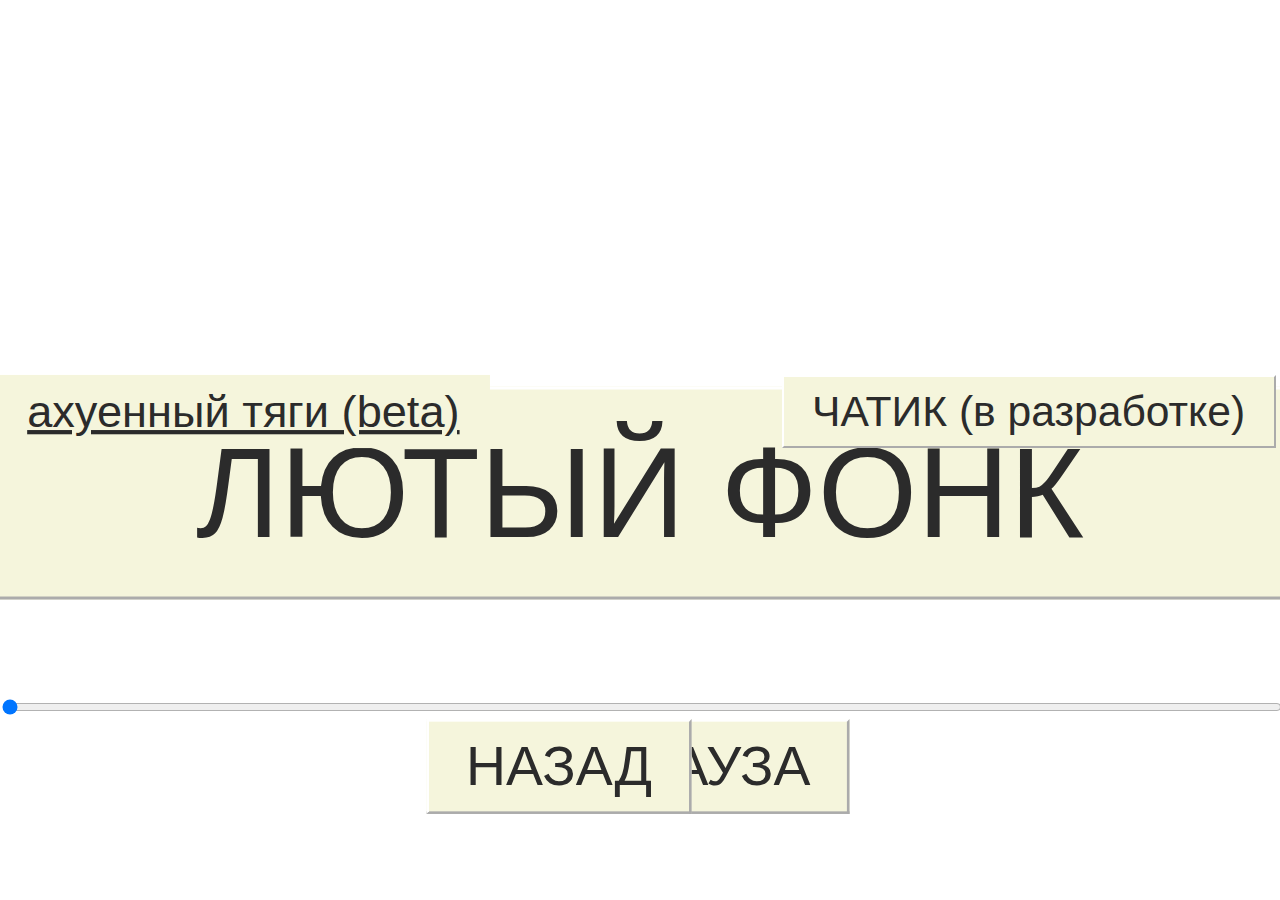
==== index.html @ 2534c26e "Update index.html" ====
<!DOCTYPE html>
<html>
<head>
<title>нейроговнище</title>
<meta charset="UTF-8">
<meta name="viewport" content="width=device-width, initial-scale=1.0">
<style>
  body {
    display: grid;
    grid-template-columns: 1fr;
    grid-template-rows: auto 1fr;
    align-items: center;
    justify-content: center;
    height: 100vh;
    margin: 0;
    background-image: url("https://github.com/olencrash/somethingneural/raw/main/%D0%91%D0%B5%D0%B7%20%D0%BD%D0%B0%D0%B7%D0%B2%D0%B0%D0%BD%D0%B8%D1%8F6_20230403032146.png");
    background-size: cover;
    background-position: center center;
    color: #ffffff;
    font-family: Arial, sans-serif;
  }

  .text-block {
    font-size: 4.44vw;
    font-weight: bold;
    text-align: center;
    margin-bottom: 2.22vh;
  }

  button {
    font-size: 6.66vw;
    background-color: #f5f5dc;
    color: #2b2b2b;
    border-color: #ffffff;
    padding: 2.22vh 4.44vw;
    transform: scale(1.5);
  }

  @media screen and (max-width: 640px) {
    body {
      grid-template-columns: 1fr;
      grid-template-rows: auto 1fr;
      padding: 2.22vh;
    }

    .text-block {
      font-size: 3.33vw;
      margin-bottom: 1.11vh;
    }

    button {
      font-size: 3.33vw;
      padding: 1.11vh 2.22vw;
      transform: scale(1.2);
    }

    .pause-button {
      font-size: 1.44vw;
      padding: 0.55vh 1.11vw;
      margin-top: 1.11vh;
      transform: scale(0.5);
    }

    #seek-bar {
      margin-top: 1.11vh;
    }
  }

  #seek-bar {
    width: 100%;
    margin-top: 5.55vh;
    position: absolute;
    left: 0;
    bottom: 20.33vh;
  }

  .pause-button {
    font-size: 3.33vw;
    background-color: #f5f5dc;
    color: #2b2b2b;
    border-color: #ffffff;
    padding: 1.11vh 2.22vw;
    position: absolute;
    left: calc(50% + 9vh);
    bottom: 10.78vh;
    transform: translateX(-50%) scale(1.3);
  }
  
  .kefteme-link {
    font-size: 3.33vw;
    background-color: #f5f5dc;
    color: #2b2b2b;
    border-color: #ffffff;
    padding: 1.11vh 2.22vw;
    position: absolute;
    left: 1.20vh;
    bottom: 50.50vh;
    transform: scale(1.06);
  }

  #tg-block {
    color: #ffffff;
    font-size: 1.11vw;
    text-align: center;
    position: absolute;
    left: 50%;
    bottom: 0.56vh;
    transform: translateX(-50%);
  }

  .back-button {
    font-size: 3.33vw;
    background-color: #f5f5dc;
    color: #2b2b2b;
    border-color: #ffffff;
    padding: 1.11vh 2.22vw;
    position: absolute;
    left: calc(50% - 9vh);
    bottom: 10.78vh;
    transform: translateX(-50%) scale(1.3);
  }

  .chat-button {
    font-size: 3.33vw;
    background-color: #f5f5dc;
    color: #2b2b2b;
    border-color: #ffffff;
    padding: 1.11vh 2.22vw;
    position: absolute;
    right: 0.50vh;
    bottom: 50.20vh;
    transform: scale(1);
  }
  
</style>
</head>
<body>
<div class="text-block">ВСЁ СДЕЛАЛА НЕЙРОСЕТЬ</div>
<button onclick="playMusic()">ЛЮТЫЙ ФОНК</button>
<audio id="music" preload="auto">
  <source src="https://ruo.morsmusic.org/load/2133629316/OMFG_-_Hello_(musmore.com).mp3" type="audio/mpeg">
</audio>
<input type="range" id="seek-bar" value="0">
<a class="kefteme-link" href="tyagi.html">ахуенный тяги (beta)</a>
<button class="pause-button" onclick="pauseMusic()">ПАУЗА</button>
<button class="back-button" onclick="goBack()">НАЗАД</button>
<button class="chat-button">ЧАТИК (в разработке)</button>
<div id="tg-block">tg: megachad88</div>
<script>
  function playMusic() {
    var music = document.getElementById("music");
    var seekBar = document.getElementById("seek-bar");

    music.play();

    music.addEventListener("timeupdate", function() {
      var duration = music.duration;
      var currentTime = music.currentTime;

      seekBar.value = currentTime / duration * 100;
    });

    seekBar.addEventListener("change", function() {
      var duration = music.duration;
      var currentTime = seekBar.value / 100 * duration;

      music.currentTime = currentTime;
    });
  }

  function pauseMusic() {
    var music = document.getElementById("music");

    music.pause();
  }

  function goBack() {
    var music = document.getElementById("music");
    music.currentTime -= 10;
  }

  document.querySelector('.chat-button').addEventListener('click', function() {
    alert('Чатик в разработке.');
  });
</script>
</body>
</html>
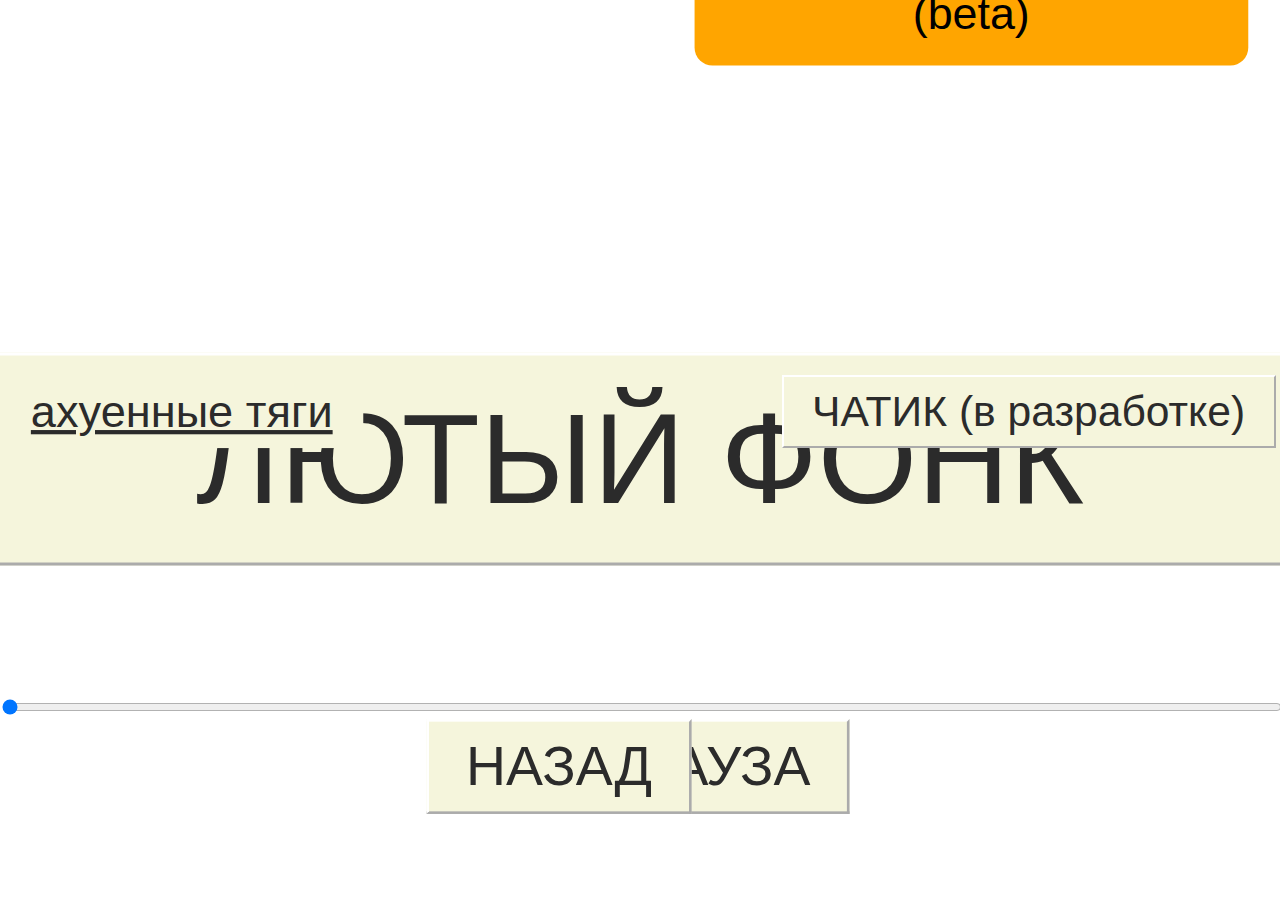
==== commit 6b5b3bd3: "Update index.html" ====
--- a/index.html
+++ b/index.html
@@ -20,6 +20,24 @@
     font-family: Arial, sans-serif;
   }
 
+.pornmode-link {
+  position: absolute;
+  left: 45%;
+  bottom: 89%;
+  display: inline-block;
+  padding: 2.94% 5.88%;
+  background-color: orange;
+  color: black;
+  text-decoration: none;
+  border: none;
+  border-radius: 2vw;
+  font-size: 5vw;
+  transform: scale(0.7);
+  width: calc(100% + 1.96%);
+  width: 50%;
+  text-align: center;
+}.
+
   .text-block {
     font-size: 4.44vw;
     font-weight: bold;
@@ -141,7 +159,8 @@
   <source src="https://ruo.morsmusic.org/load/2133629316/OMFG_-_Hello_(musmore.com).mp3" type="audio/mpeg">
 </audio>
 <input type="range" id="seek-bar" value="0">
-<a class="kefteme-link" href="tyagi.html">ахуенный тяги (beta)</a>
+<a class="kefteme-link" href="tyagi.html">ахуенные тяги</a>
+<a class="pornmode-link" href="tyagiporn.html">ПОРНО—РЕЖИМ (beta)</a>
 <button class="pause-button" onclick="pauseMusic()">ПАУЗА</button>
 <button class="back-button" onclick="goBack()">НАЗАД</button>
 <button class="chat-button">ЧАТИК (в разработке)</button>
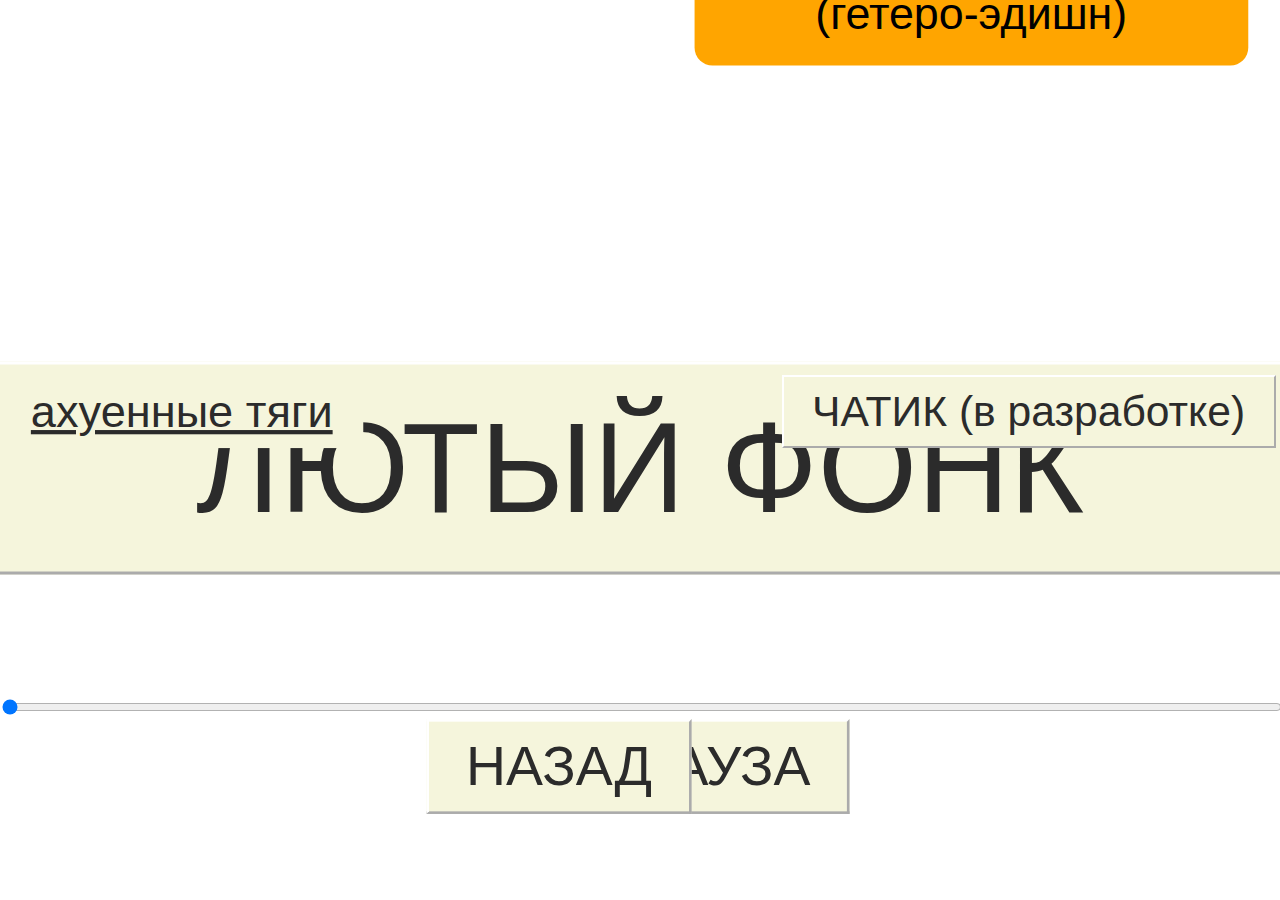
==== commit 365d9f17: "Update index.html" ====
--- a/index.html
+++ b/index.html
@@ -13,7 +13,7 @@
     justify-content: center;
     height: 100vh;
     margin: 0;
-    background-image: url("https://github.com/olencrash/somethingneural/raw/main/%D0%91%D0%B5%D0%B7%20%D0%BD%D0%B0%D0%B7%D0%B2%D0%B0%D0%BD%D0%B8%D1%8F6_20230403032146.png");
+    background-image: url("https://github.com/olencrash/somethingneural/raw/main/img/%D0%91%D0%B5%D0%B7%20%D0%BD%D0%B0%D0%B7%D0%B2%D0%B0%D0%BD%D0%B8%D1%8F6_20230403032146.png");
     background-size: cover;
     background-position: center center;
     color: #ffffff;
@@ -153,14 +153,14 @@
 </style>
 </head>
 <body>
-<div class="text-block">ВСЁ СДЕЛАЛА НЕЙРОСЕТЬ</div>
+<div class="text-block">у додика <br> своя методика</div>
 <button onclick="playMusic()">ЛЮТЫЙ ФОНК</button>
 <audio id="music" preload="auto">
   <source src="https://ruo.morsmusic.org/load/2133629316/OMFG_-_Hello_(musmore.com).mp3" type="audio/mpeg">
 </audio>
 <input type="range" id="seek-bar" value="0">
 <a class="kefteme-link" href="tyagi.html">ахуенные тяги</a>
-<a class="pornmode-link" href="tyagiporn.html">ПОРНО—РЕЖИМ (beta)</a>
+<a class="pornmode-link" href="indexporn.html">ПОРНО—РЕЖИМ <br> (гетеро-эдишн) </a>
 <button class="pause-button" onclick="pauseMusic()">ПАУЗА</button>
 <button class="back-button" onclick="goBack()">НАЗАД</button>
 <button class="chat-button">ЧАТИК (в разработке)</button>
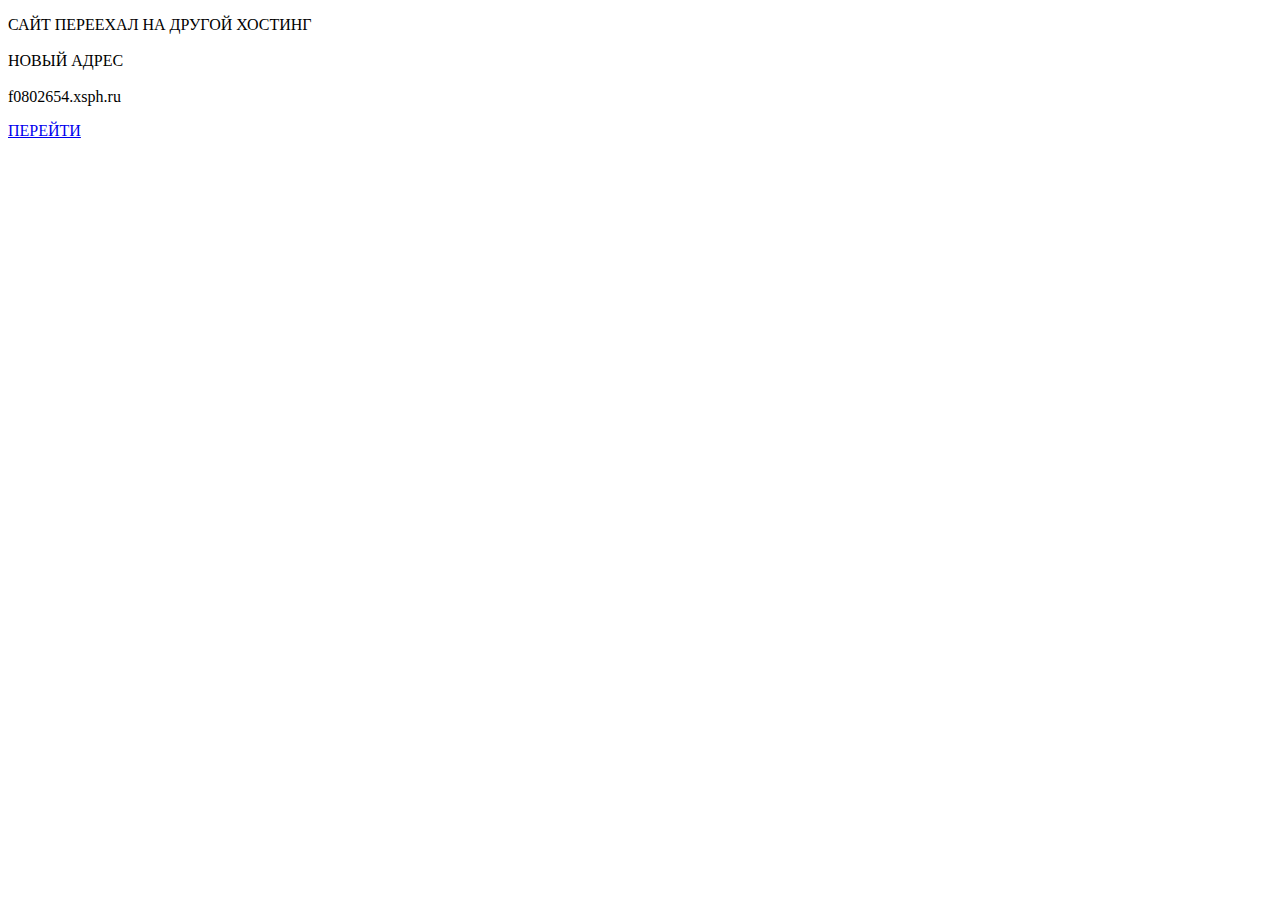
==== commit 025a3703: "Update index.html" ====
--- a/index.html
+++ b/index.html
@@ -1,206 +1,12 @@
 <!DOCTYPE html>
-<html>
+<html lang="ru">
 <head>
-<title>нейроговнище</title>
-<meta charset="UTF-8">
-<meta name="viewport" content="width=device-width, initial-scale=1.0">
-<style>
-  body {
-    display: grid;
-    grid-template-columns: 1fr;
-    grid-template-rows: auto 1fr;
-    align-items: center;
-    justify-content: center;
-    height: 100vh;
-    margin: 0;
-    background-image: url("https://github.com/olencrash/somethingneural/raw/main/img/%D0%91%D0%B5%D0%B7%20%D0%BD%D0%B0%D0%B7%D0%B2%D0%B0%D0%BD%D0%B8%D1%8F6_20230403032146.png");
-    background-size: cover;
-    background-position: center center;
-    color: #ffffff;
-    font-family: Arial, sans-serif;
-  }
-
-.pornmode-link {
-  position: absolute;
-  left: 45%;
-  bottom: 89%;
-  display: inline-block;
-  padding: 2.94% 5.88%;
-  background-color: orange;
-  color: black;
-  text-decoration: none;
-  border: none;
-  border-radius: 2vw;
-  font-size: 5vw;
-  transform: scale(0.7);
-  width: calc(100% + 1.96%);
-  width: 50%;
-  text-align: center;
-}.
-
-  .text-block {
-    font-size: 4.44vw;
-    font-weight: bold;
-    text-align: center;
-    margin-bottom: 2.22vh;
-  }
-
-  button {
-    font-size: 6.66vw;
-    background-color: #f5f5dc;
-    color: #2b2b2b;
-    border-color: #ffffff;
-    padding: 2.22vh 4.44vw;
-    transform: scale(1.5);
-  }
-
-  @media screen and (max-width: 640px) {
-    body {
-      grid-template-columns: 1fr;
-      grid-template-rows: auto 1fr;
-      padding: 2.22vh;
-    }
-
-    .text-block {
-      font-size: 3.33vw;
-      margin-bottom: 1.11vh;
-    }
-
-    button {
-      font-size: 3.33vw;
-      padding: 1.11vh 2.22vw;
-      transform: scale(1.2);
-    }
-
-    .pause-button {
-      font-size: 1.44vw;
-      padding: 0.55vh 1.11vw;
-      margin-top: 1.11vh;
-      transform: scale(0.5);
-    }
-
-    #seek-bar {
-      margin-top: 1.11vh;
-    }
-  }
-
-  #seek-bar {
-    width: 100%;
-    margin-top: 5.55vh;
-    position: absolute;
-    left: 0;
-    bottom: 20.33vh;
-  }
-
-  .pause-button {
-    font-size: 3.33vw;
-    background-color: #f5f5dc;
-    color: #2b2b2b;
-    border-color: #ffffff;
-    padding: 1.11vh 2.22vw;
-    position: absolute;
-    left: calc(50% + 9vh);
-    bottom: 10.78vh;
-    transform: translateX(-50%) scale(1.3);
-  }
-  
-  .kefteme-link {
-    font-size: 3.33vw;
-    background-color: #f5f5dc;
-    color: #2b2b2b;
-    border-color: #ffffff;
-    padding: 1.11vh 2.22vw;
-    position: absolute;
-    left: 1.20vh;
-    bottom: 50.50vh;
-    transform: scale(1.06);
-  }
-
-  #tg-block {
-    color: #ffffff;
-    font-size: 1.11vw;
-    text-align: center;
-    position: absolute;
-    left: 50%;
-    bottom: 0.56vh;
-    transform: translateX(-50%);
-  }
-
-  .back-button {
-    font-size: 3.33vw;
-    background-color: #f5f5dc;
-    color: #2b2b2b;
-    border-color: #ffffff;
-    padding: 1.11vh 2.22vw;
-    position: absolute;
-    left: calc(50% - 9vh);
-    bottom: 10.78vh;
-    transform: translateX(-50%) scale(1.3);
-  }
-
-  .chat-button {
-    font-size: 3.33vw;
-    background-color: #f5f5dc;
-    color: #2b2b2b;
-    border-color: #ffffff;
-    padding: 1.11vh 2.22vw;
-    position: absolute;
-    right: 0.50vh;
-    bottom: 50.20vh;
-    transform: scale(1);
-  }
-  
-</style>
+    <meta charset="UTF-8">
+    <meta name="viewport" content="width=device-width, initial-scale=1.0">
+    <title>ОШИБКА</title>
 </head>
 <body>
-<div class="text-block">у додика <br> своя методика</div>
-<button onclick="playMusic()">ЛЮТЫЙ ФОНК</button>
-<audio id="music" preload="auto">
-  <source src="https://ruo.morsmusic.org/load/2133629316/OMFG_-_Hello_(musmore.com).mp3" type="audio/mpeg">
-</audio>
-<input type="range" id="seek-bar" value="0">
-<a class="kefteme-link" href="tyagi.html">ахуенные тяги</a>
-<a class="pornmode-link" href="indexporn.html">ПОРНО—РЕЖИМ <br> (гетеро-эдишн) </a>
-<button class="pause-button" onclick="pauseMusic()">ПАУЗА</button>
-<button class="back-button" onclick="goBack()">НАЗАД</button>
-<button class="chat-button">ЧАТИК (в разработке)</button>
-<div id="tg-block">tg: megachad88</div>
-<script>
-  function playMusic() {
-    var music = document.getElementById("music");
-    var seekBar = document.getElementById("seek-bar");
-
-    music.play();
-
-    music.addEventListener("timeupdate", function() {
-      var duration = music.duration;
-      var currentTime = music.currentTime;
-
-      seekBar.value = currentTime / duration * 100;
-    });
-
-    seekBar.addEventListener("change", function() {
-      var duration = music.duration;
-      var currentTime = seekBar.value / 100 * duration;
-
-      music.currentTime = currentTime;
-    });
-  }
-
-  function pauseMusic() {
-    var music = document.getElementById("music");
-
-    music.pause();
-  }
-
-  function goBack() {
-    var music = document.getElementById("music");
-    music.currentTime -= 10;
-  }
-
-  document.querySelector('.chat-button').addEventListener('click', function() {
-    alert('Чатик в разработке.');
-  });
-</script>
+    <p>САЙТ ПЕРЕЕХАЛ НА ДРУГОЙ ХОСТИНГ <br> <br> НОВЫЙ АДРЕС <br> <br> f0802654.xsph.ru </p>
+   <a href="http://f0802654.xsph.ru">ПЕРЕЙТИ</a>
 </body>
 </html>
